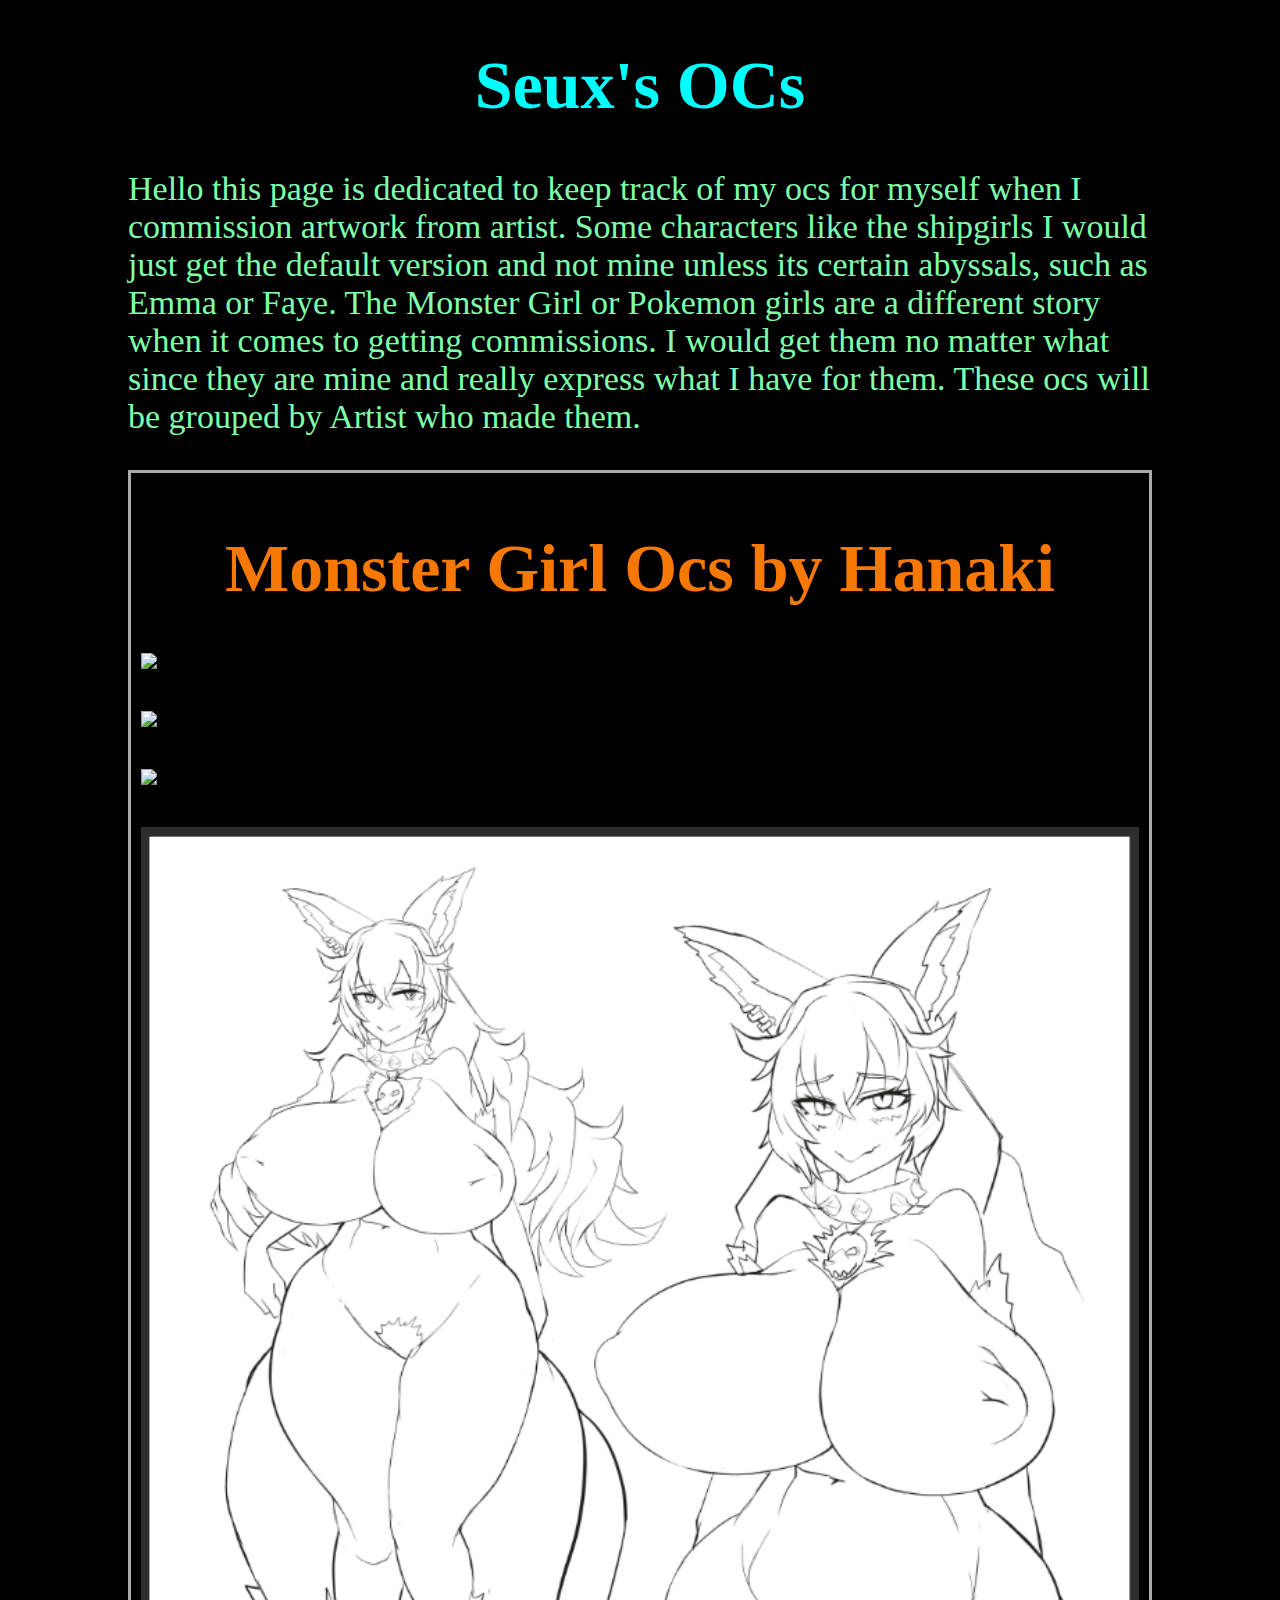
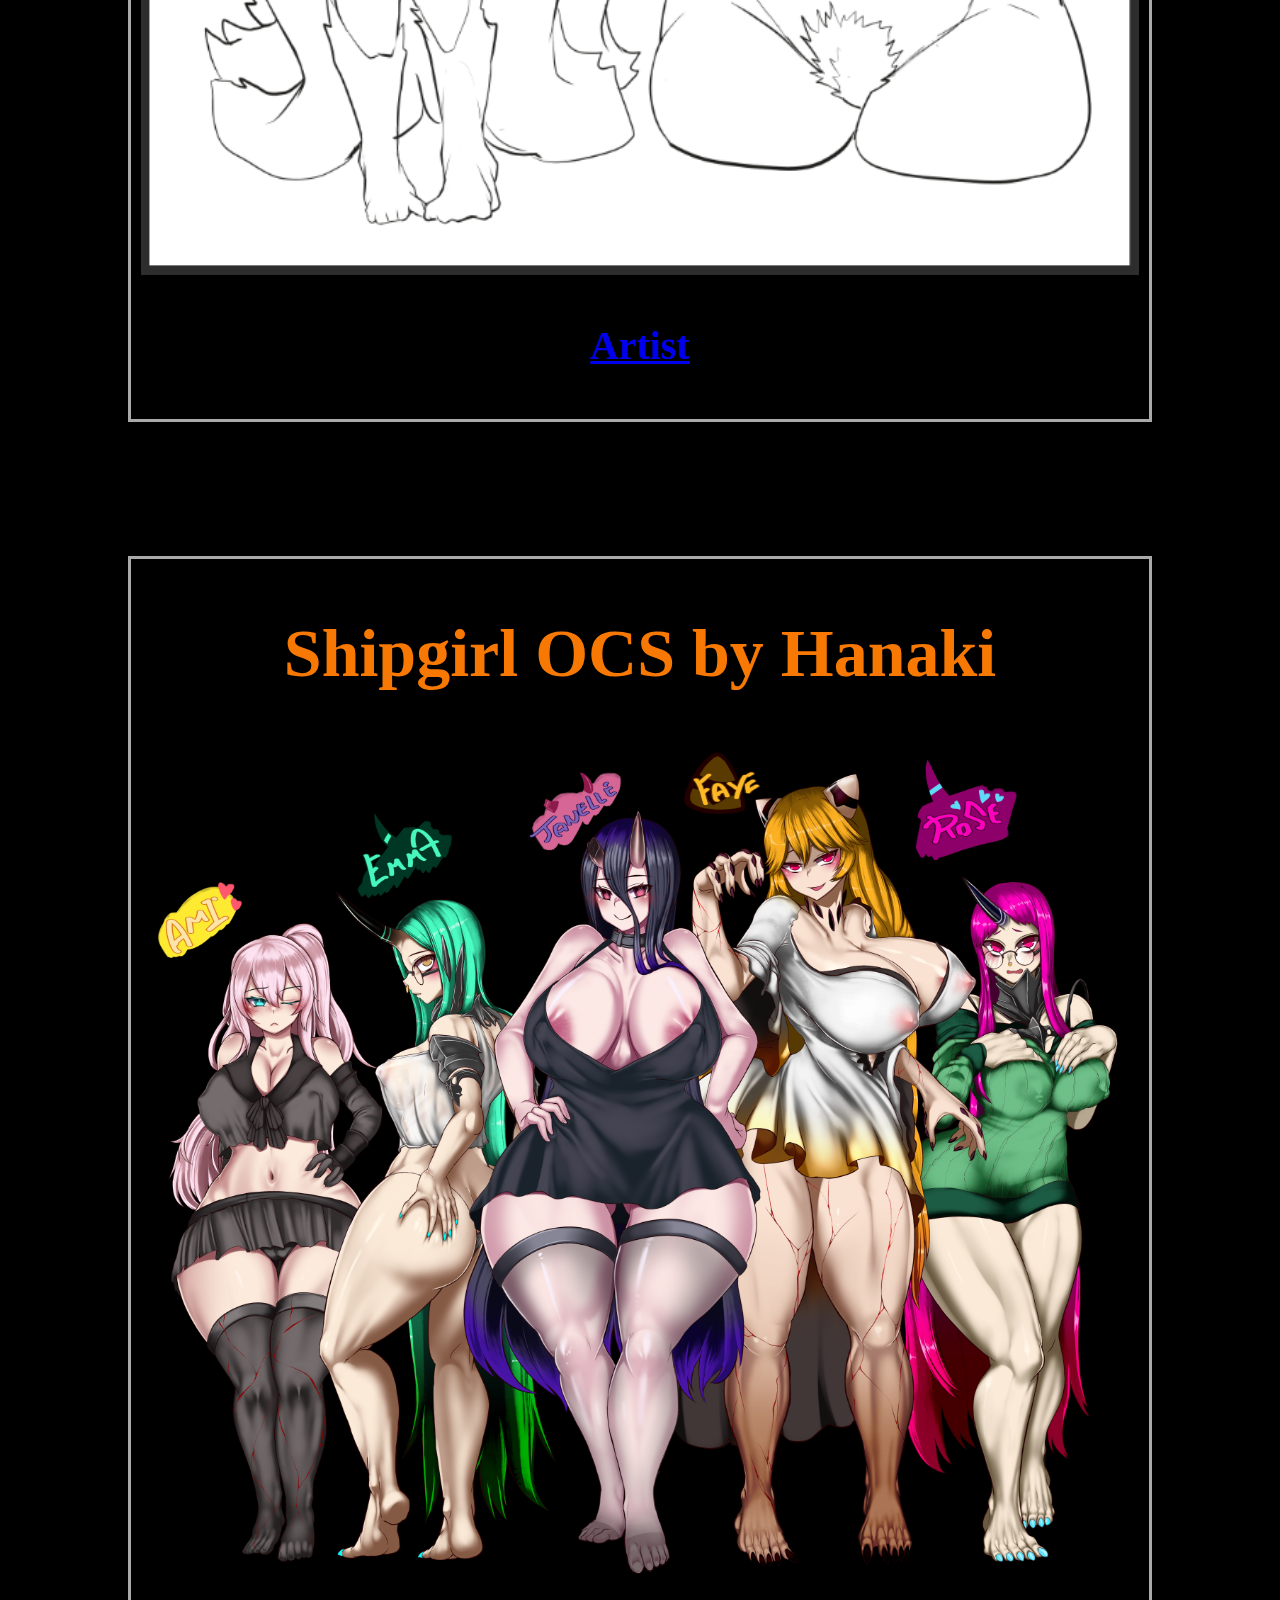
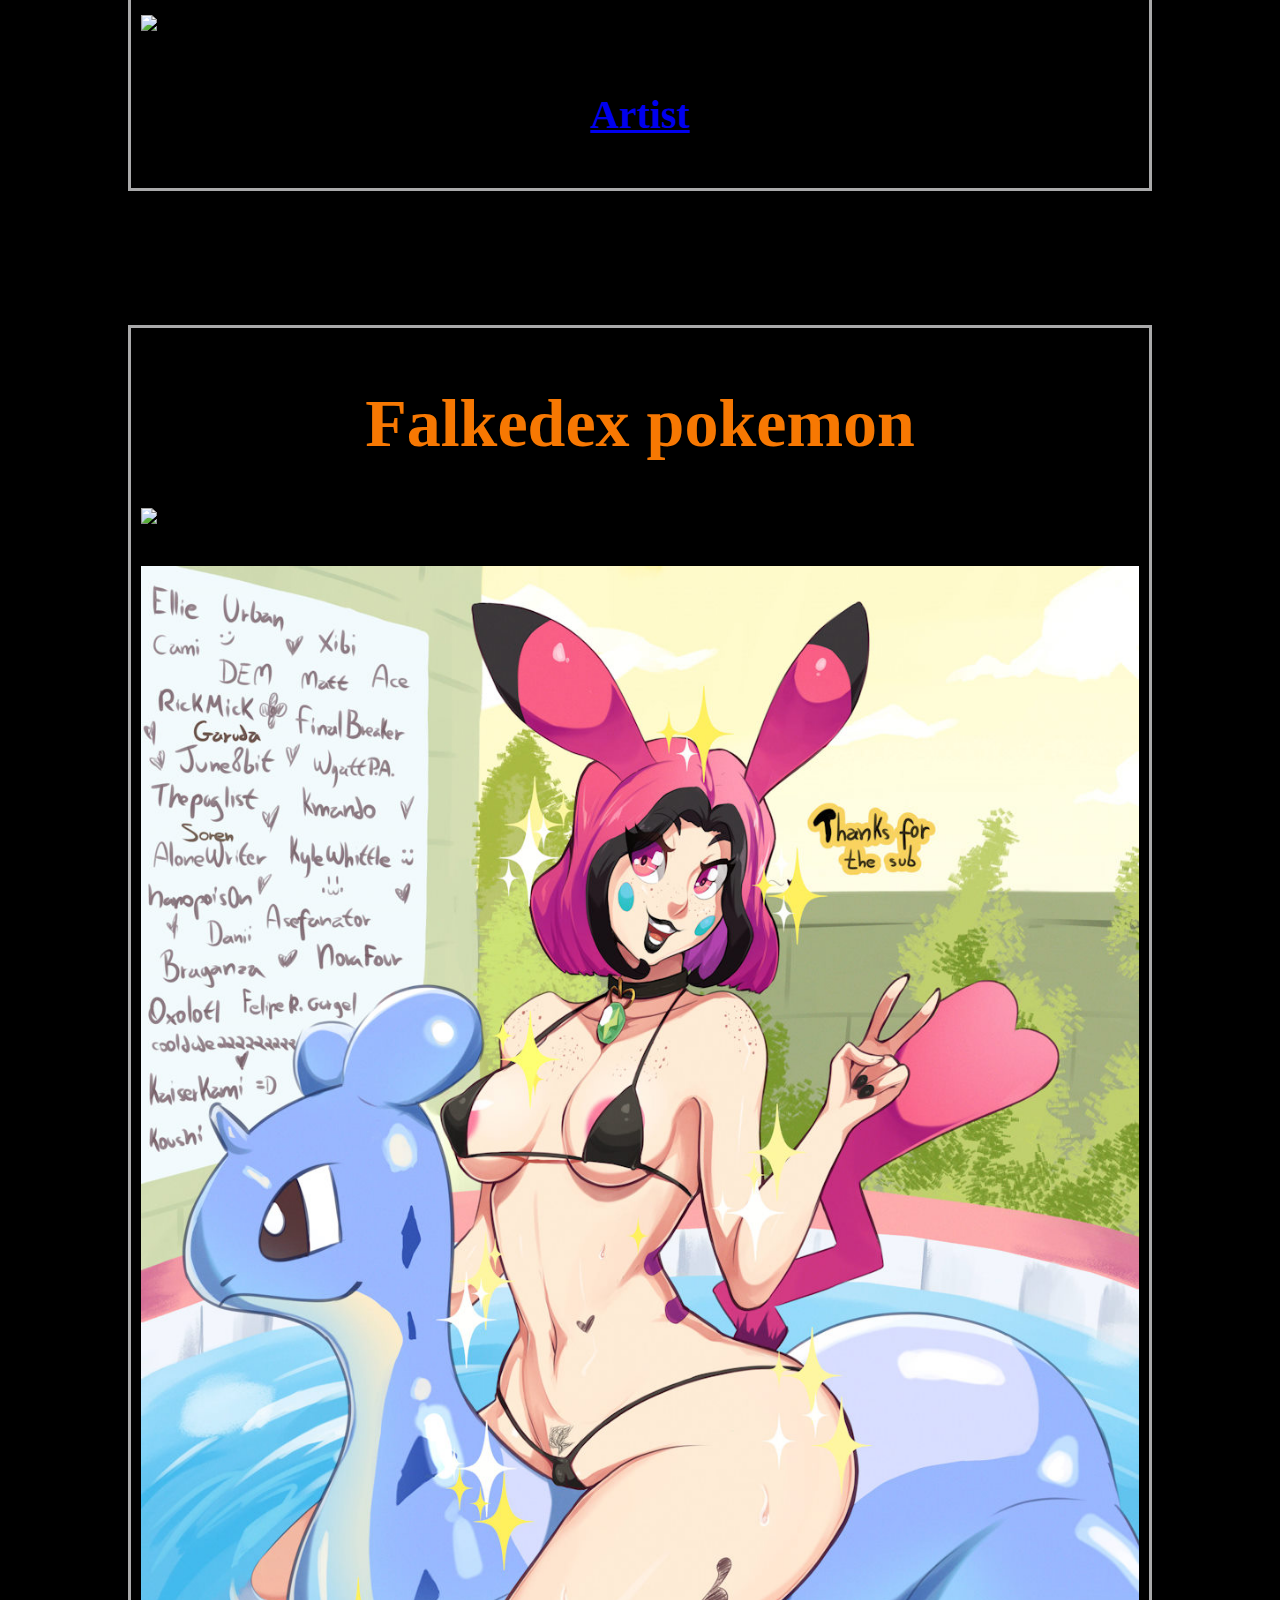
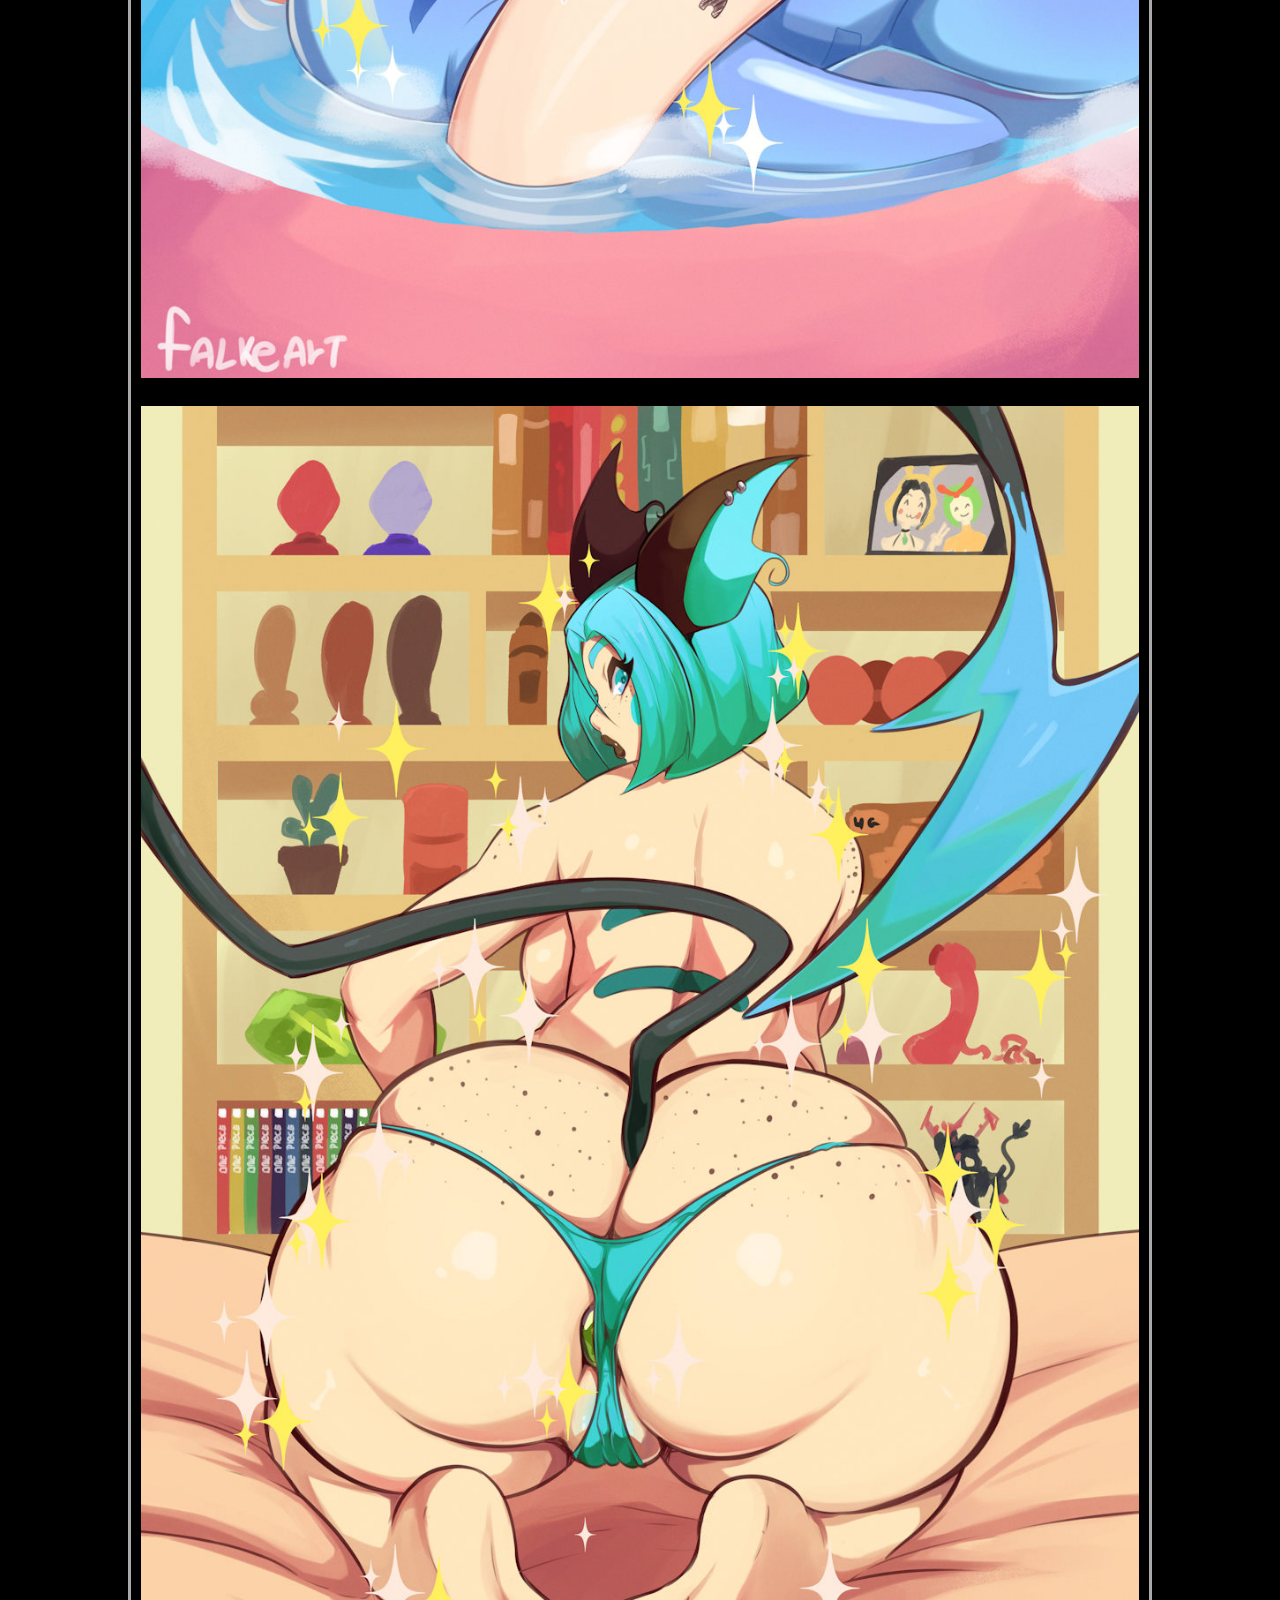
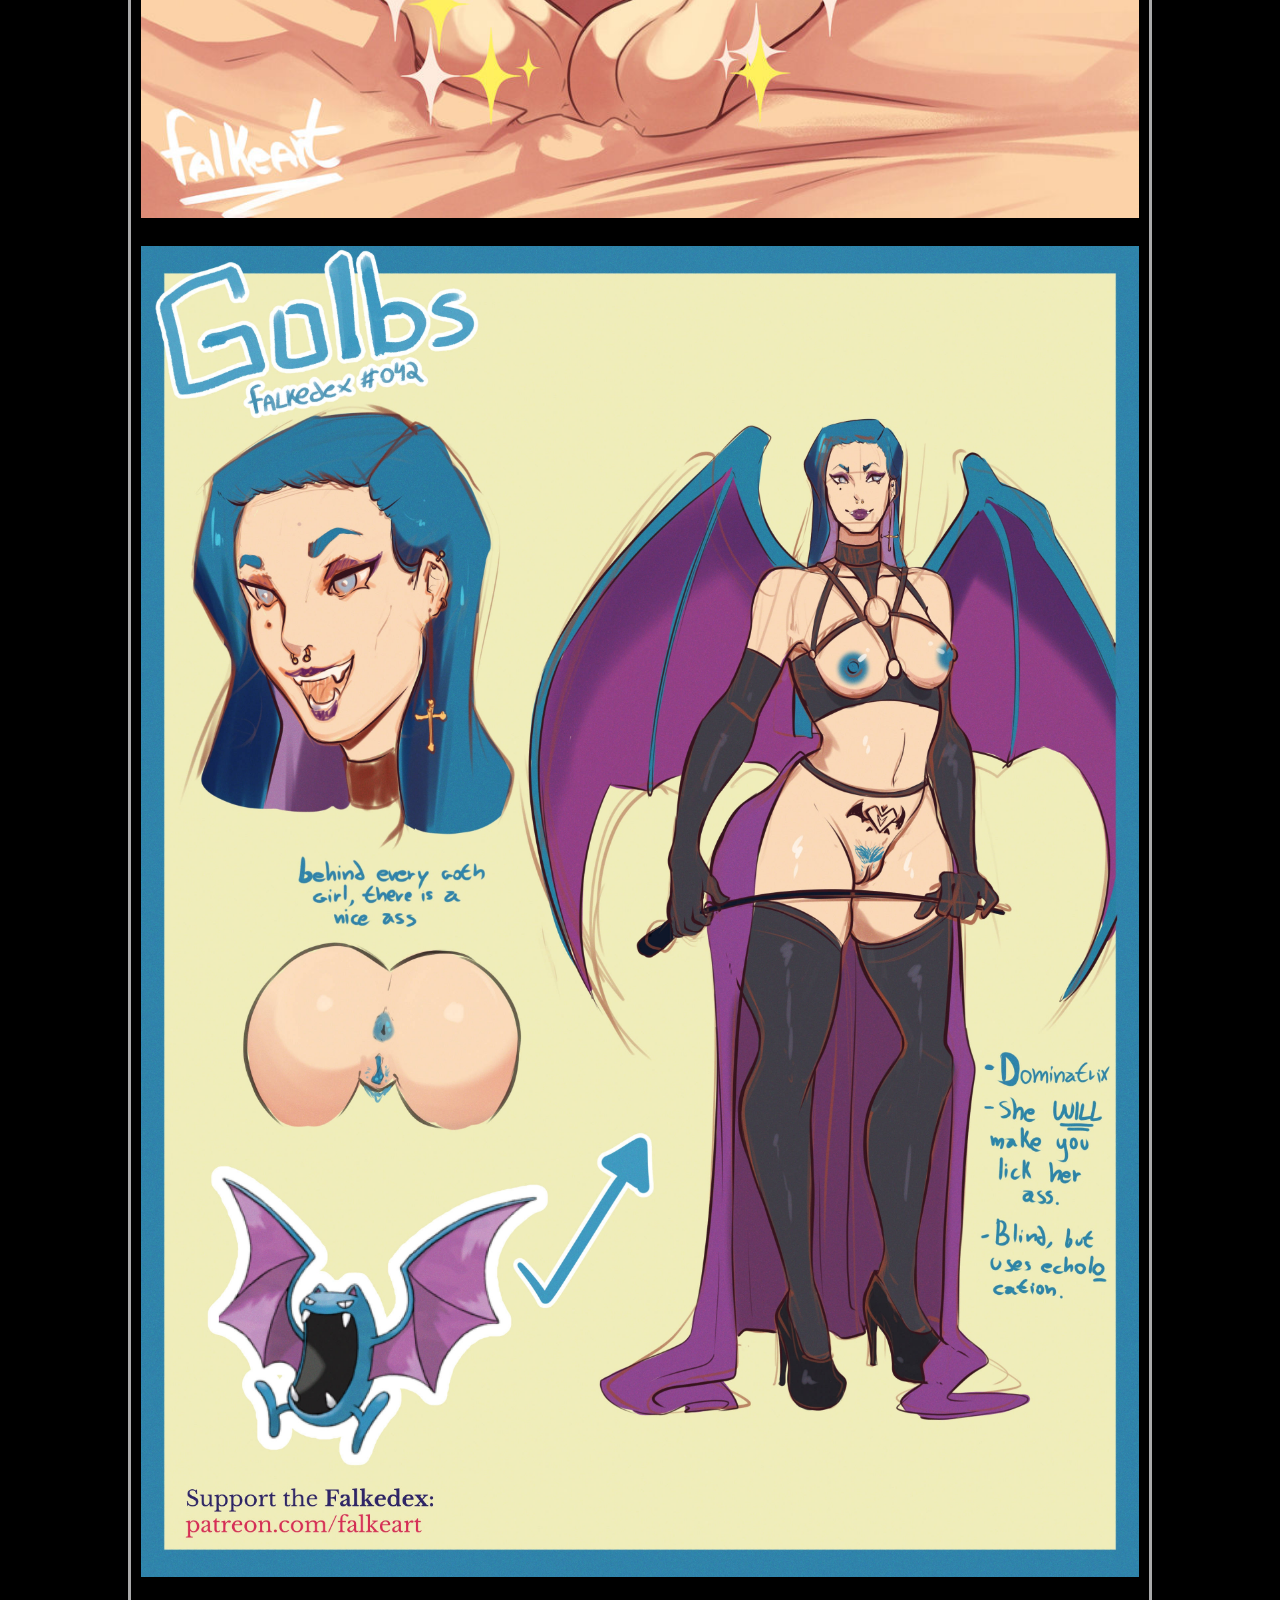
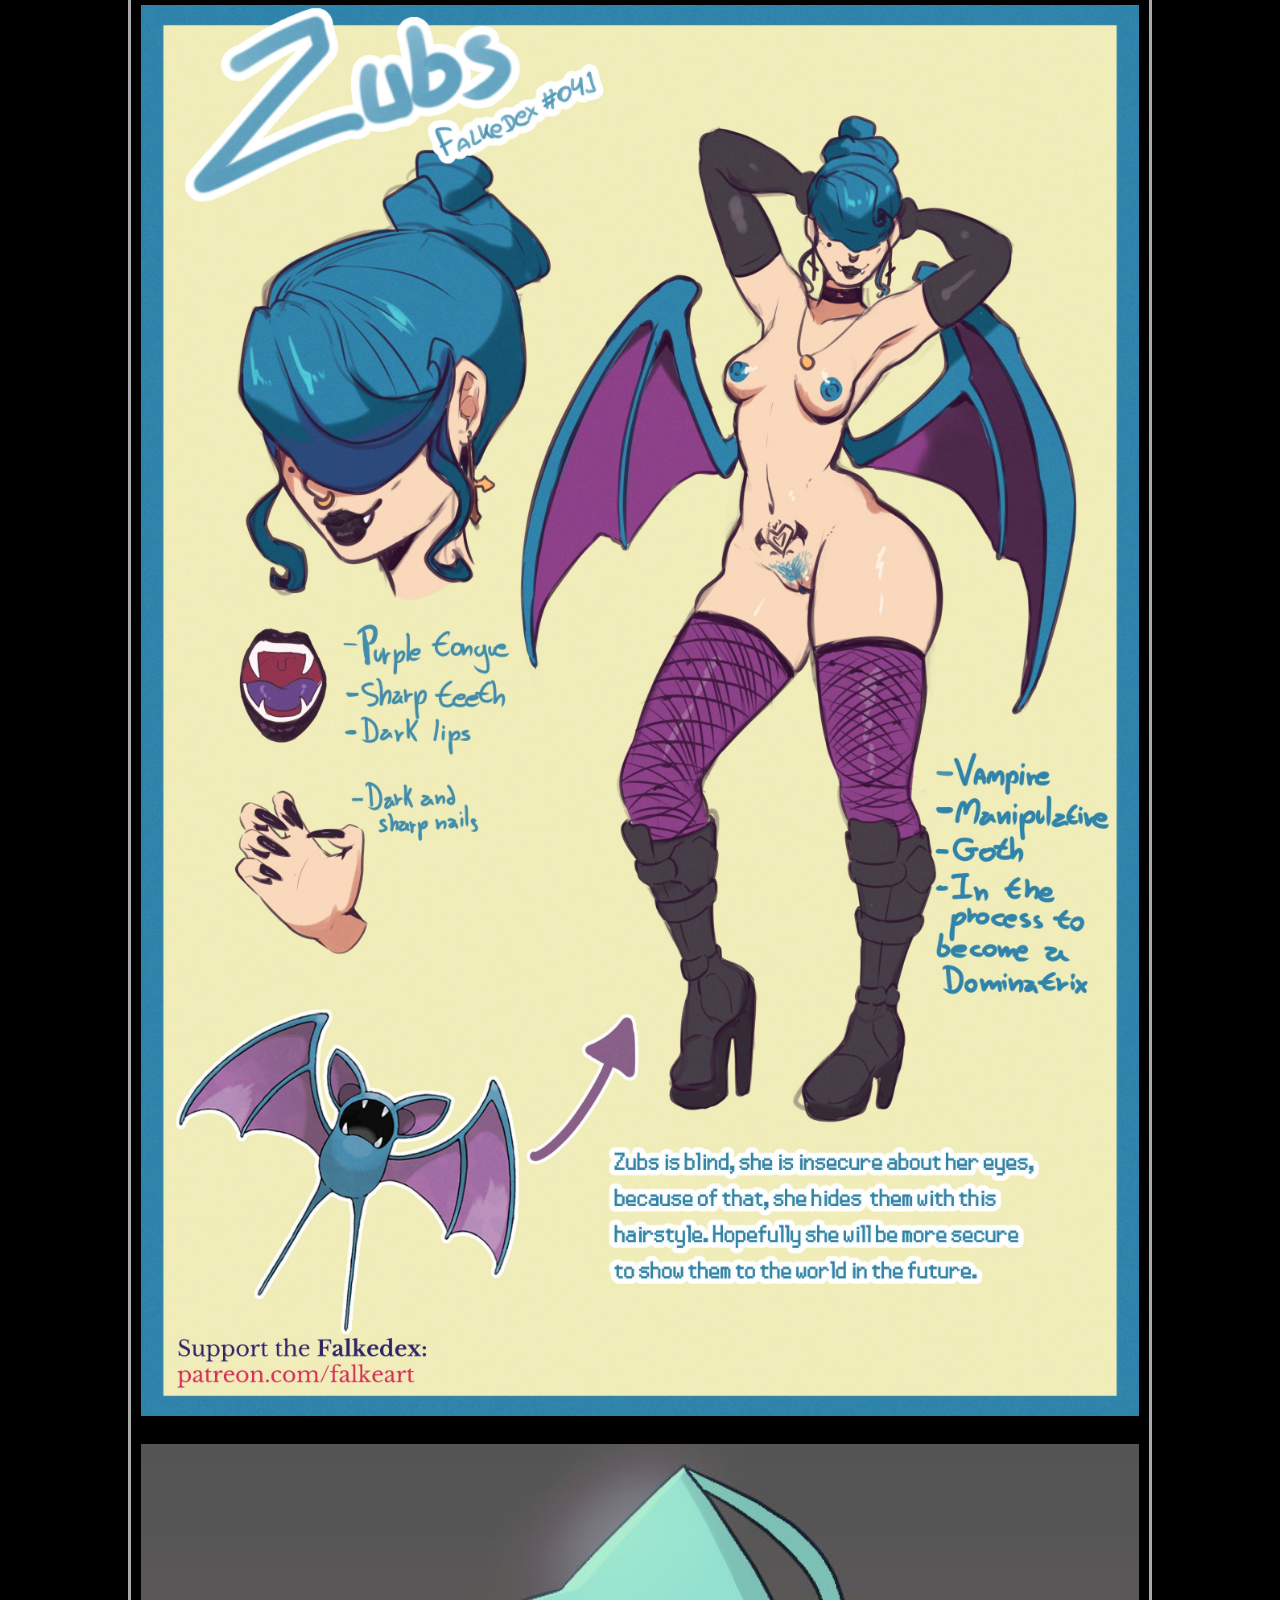
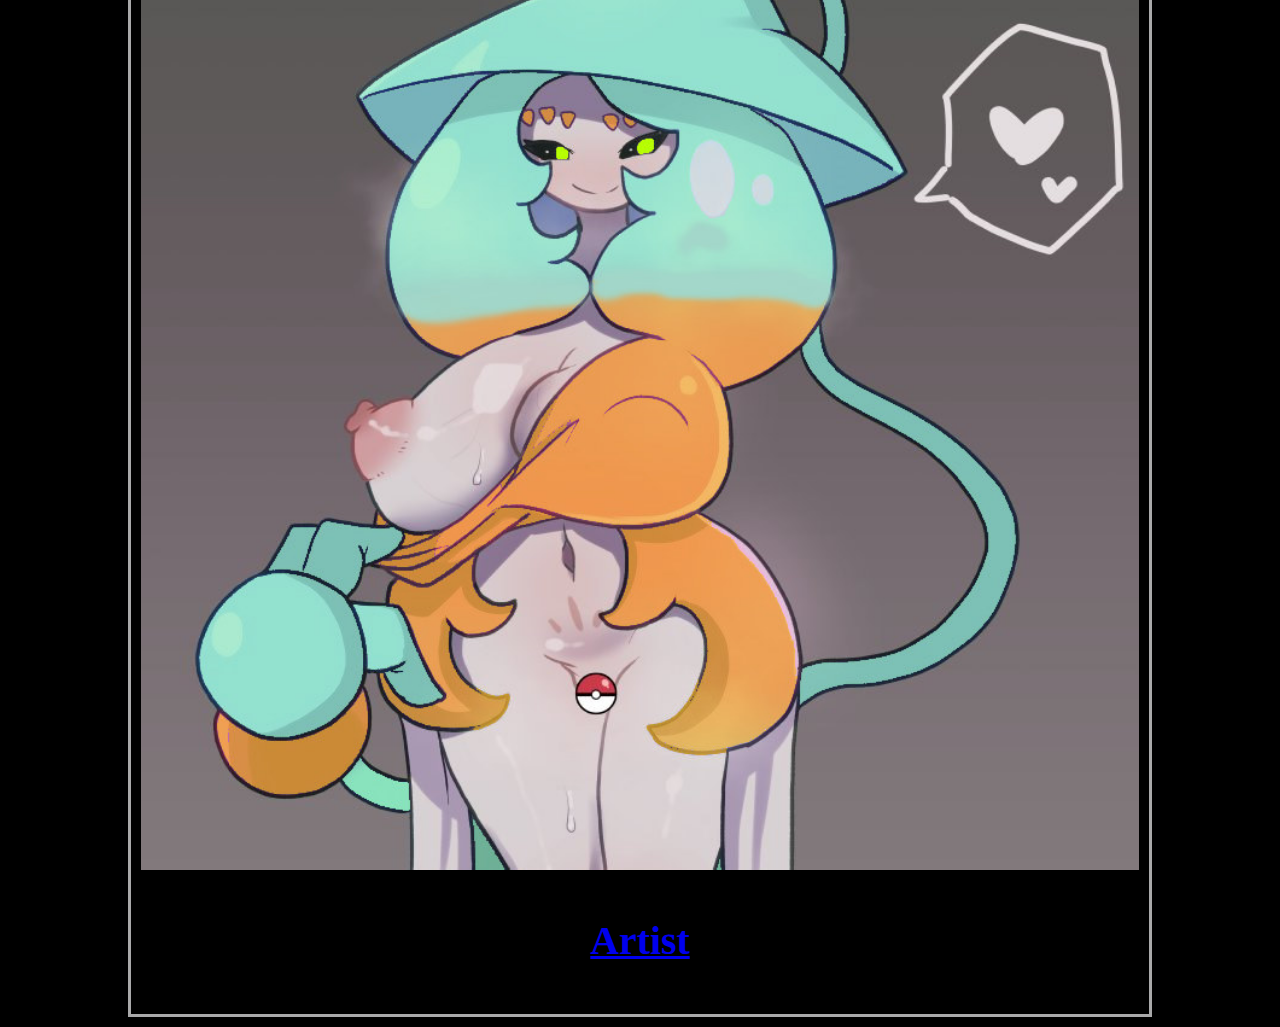
==== Resources/index.html @ 474755a2 "Adding all the files" ====
<!DOCTYPE html>
<html lang="en">
<head>
    <meta charset="UTF-8">
    <meta name="viewport" content="width=device-width, initial-scale=1.0">
    <title>Seux's OCs</title>
    <link href="https://fonts.cdnfonts.com/css/tf2-secondary" rel="stylesheet">
    <link href="https://fonts.cdnfonts.com/css/tf2" rel="stylesheet">
    <link href="css/style.css"  rel="stylesheet">
</head>
<body>
    <div class="summary">
        <h1>Seux's OCs</h1>
        <p>Hello this page is dedicated to keep track of my ocs for myself when I commission artwork from artist. Some characters like the shipgirls I would just get the default version and not mine unless its certain abyssals, such as Emma or Faye.
            The Monster Girl or Pokemon girls are a different story when it comes to getting commissions. I would get them no matter what since they are mine and really express what I have for them. These ocs will be grouped by Artist who made them.
        </p>
    </div>
    <div class="container">
        <h1 class="group">Monster Girl Ocs by Hanaki</h1>
        <section class="original">
            <div class="monster-girls">
                <div class="sherman">
                    <div class="image">
                        <img src="./images/sherman.jpg" alt="Sherman" width="500" height="500">
                    </div>
                    <div class="desc">
                        <h3>Sherman</h3>
                    </div>
                    <a href="https://twitter.com/MononoHanaki" target="_blank"></a>
                </div>
                <div class="aya">
                    <div class="image">
                        <img src="./images/aya.png" alt="Aya" width="500" height="500">
                    </div>
                    <div class="desc">
                        <h3>Aya</h3>
                    </div>
                    <a href="https://twitter.com/MononoHanaki" target="_blank"></a>
                </div>
                <div class="Kearsarge">
                    <div class="image">
                        <img src="./images/Seux job 54_FA.jpg" alt="Kearsarge" width="500" height="500">
                    </div>
                    <div class="desc">
                        <h3>Kearsarge</h3>
                    </div>
                    <a href="https://twitter.com/MononoHanaki" target="_blank"></a>
                </div>
                <div class="Erie">
                    <div class="image">
                        <img src="./images/erie.png" alt="Erie" width="500" height="500">
                    </div>
                    <div class="desc">
                        <h3>Erie(WIP)</h3>
                    </div>
                    
                <!-- Add more image entries as needed -->
            </div>
  
        </section>
        <h3><a class="artist" href="https://twitter.com/MononoHanaki" target="_blank">Artist</a></h3>
    </div>
    </div>
    <br>
    <br>
    <br>
    <div class="container">
        <h1 class="group">Shipgirl OCS by Hanaki</h1>
        <section class="ship-girl">
            <div class="shipgirls">
                <div class="abyssals">
                    <div class="image">
                        <img src="./images/abyssals.png" alt="Abyssals" width="500" height="500">
                    </div>
                    <div class="desc">
                        <h3>Abyssals First Set</h3>
                    </div>
                </div>
                <div class="iowa">
                    <div class="image">
                        <img src="./images/shipgirls.jpg" alt="Iowa, Bunker, Taihou" width="500" height="500">
                    </div>
                    <div class="desc">
                        <h3>Iowa, Bunker, Taihou</h3>
                    </div>
                </div>
                <!-- Add more image entries as needed -->
            </div>
        </section>
        <h3><a class="artist" href="https://twitter.com/MononoHanaki" target="_blank">Artist</a></h3>
    </div>
    <br>
    <br>
    <br>
        
    <div class="container">
        <h1 class="group">Falkedex pokemon</h1>
        <section class="pokemon">
            <div class="pokemon-grid">
                <div class="zard">
                    <div class="image">
                        <img src="./images/Zard.png" alt="Zard" width="500" height="500">
                    </div>
                    <div class="desc">
                        <h3>Zard</h3>
                    </div>
                </div>
                <div class="pikachan">
                    <div class="image">
                        <img src="./images/pikachan.jpg" alt="Pikachan" width="500" height="500">
                    </div>
                    <div class="desc">
                        <h3>Pikachan</h3>
                    </div>
                </div>
                <div class="chuu">
                    <div class="image">
                        <img src="./images/chuu.jpg" alt="Chuu" width="500" height="500">
                    </div>
                    <div class="desc">
                        <h3>Chuu</h3>
                    </div>
                </div>

                <div class="golbs">
                    <div class="image">
                        <img src="./images/Golbs.jpg" alt="golbs" width="500" height="500">
                    </div>
                    <div class="desc">
                        <h3>Soon to Buy golbs</h3>
                    </div>
                </div>
                <div class="zubs">
                    <div class="image">
                        <img src="./images/Zubs.jpg" alt="zubs" width="500" height="500">
                    </div>
                    <div class="desc">
                        <h3>Soon to buy Zubs</h3>
                    </div>
                </div>
                <div class="hallie">
                    <div class="image">
                        <img src="./images/hallie color scheme.jpg" alt="hallie" width="500" height="500">
                    </div>
                    <div class="desc">
                        <h3>WIP Hallie</h3>
                    </div>
                </div>
                <!-- Add more image entries as needed -->
            </div>
        </section>
        <h3><a class="artist" href="https://twitter.com/falkeart?lang=en" target="_blank">Artist</a></h3>
    </div>
</body>
</html>
---- Resources/css/style.css ----
body{
    font-size: 34px;
    margin: 0 10%;
    background-color: rgb(0, 0, 0);
}
h3{
    color: rgb(241, 1, 93);
    text-align: center;
}
h1{
    color: aqua;
    text-align: center;
}
/* grid */
.grid{
    display: grid;
    grid-template-columns: repeat(auto-fit,minmax(1000px,1fr));
    gap: 20px;
}
.container {
    border: 3px solid #a9a9aa;
    padding: 10px;
    margin: 10px auto;
  }

.img-wrapper{
    position: relative;
    overflow: hidden;
}
.img-wrapper > img{
    display: block;
    width: 100%;
    aspect-ratio: 1/1;
    object-fit: cover;
    object-position: center;
}

.img-wrapper > .desc{
    position: absolute;
    inset: 0;
    font-size: 2rem;
    padding: 1rem;
    background: rgba(255, 255, 255, .5);
    display: flex;
    justify-content: center;
    align-items: center;
}

.img-wrapper > img,
.img-wrapper > .desc{
    transition: 200ms ease-in-out;
}
/*body stuff*/
p{
    color: rgb(127, 255, 170);

}

.group{
    color: rgb(247, 120, 2);
    text-align: center;
}

/* Monster girls */

.monster-girls {
    display: grid;
    grid-template-columns: repeat(auto-fill, minmax(500px, 1fr));
    gap: 20px;
}

.monster-girls .sherman,
.monster-girls .aya,
.monster-girls .Kearsarge,
.monster-girls .Erie {
    position: relative;
    overflow: hidden;
}

.monster-girls .image img {
    width: 100%;
    height: auto;
    transition: transform 0.3s ease-in-out;
}

.monster-girls .image:hover img {
    transform: scale(1.1);
}

.monster-girls .desc {
    position: absolute;
    top: 50%;
    left: 50%;
    transform: translate(-50%, -50%);
    opacity: 0;
    transition: opacity 0.3s ease-in-out;
}

.monster-girls .image:hover + .desc {
    opacity: 1;
}

/* shipgirls */

.shipgirls {
    display: grid;
    grid-template-columns: repeat(auto-fill, minmax(500px, 1fr));
    gap: 20px;
}

.shipgirls .abyssals,
.shipgirls .iowa {
    position: relative;
    overflow: hidden;
}

.shipgirls .image img {
    width: 100%;
    height: auto;
    transition: transform 0.3s ease-in-out;
}

.shipgirls .image:hover img {
    transform: scale(1.1);
}

.shipgirls .desc {
    position: absolute;
    top: 50%;
    left: 50%;
    transform: translate(-50%, -50%);
    opacity: 0;
    transition: opacity 0.3s ease-in-out;
}

.shipgirls .image:hover + .desc {
    opacity: 1;
}
/* pokegirls */

.pokemon-grid {
    display: grid;
    grid-template-columns: repeat(auto-fill, minmax(500px, 1fr));
    gap: 20px;
}

.pokemon-grid .zard,
.pokemon-grid .pikachan,
.pokemon-grid .chuu,
.pokemon-grid .golbs,
.pokemon-grid .zubs,
.pokemon-grid .hallie {
    position: relative;
    overflow: hidden;
}

.pokemon-grid .image img {
    width: 100%;
    height: auto;
    transition: transform 0.3s ease-in-out;
}

.pokemon-grid .image:hover img {
    transform: scale(1.1);
}

.pokemon-grid .desc {
    position: absolute;
    top: 50%;
    left: 50%;
    transform: translate(-50%, -50%);
    opacity: 0;
    transition: opacity 0.3s ease-in-out;
}

.pokemon-grid .image:hover + .desc {
    opacity: 1;
}
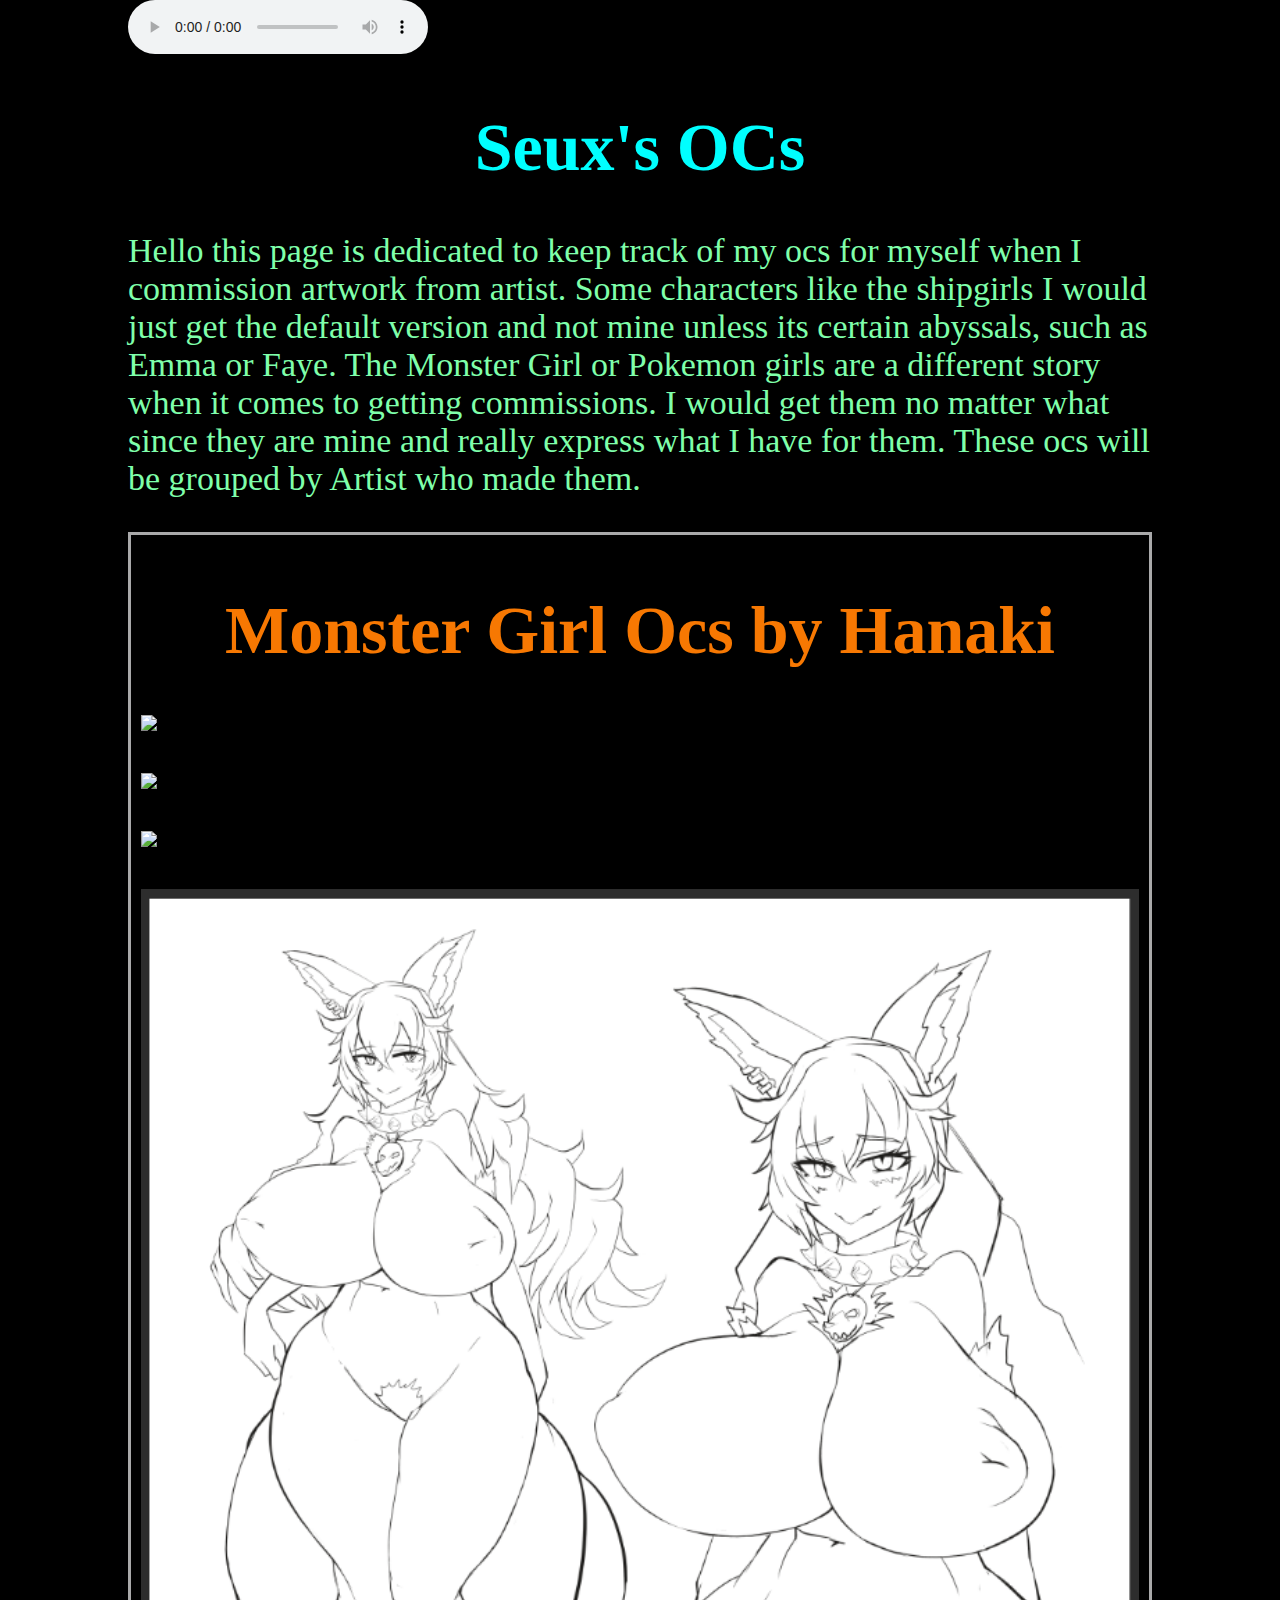
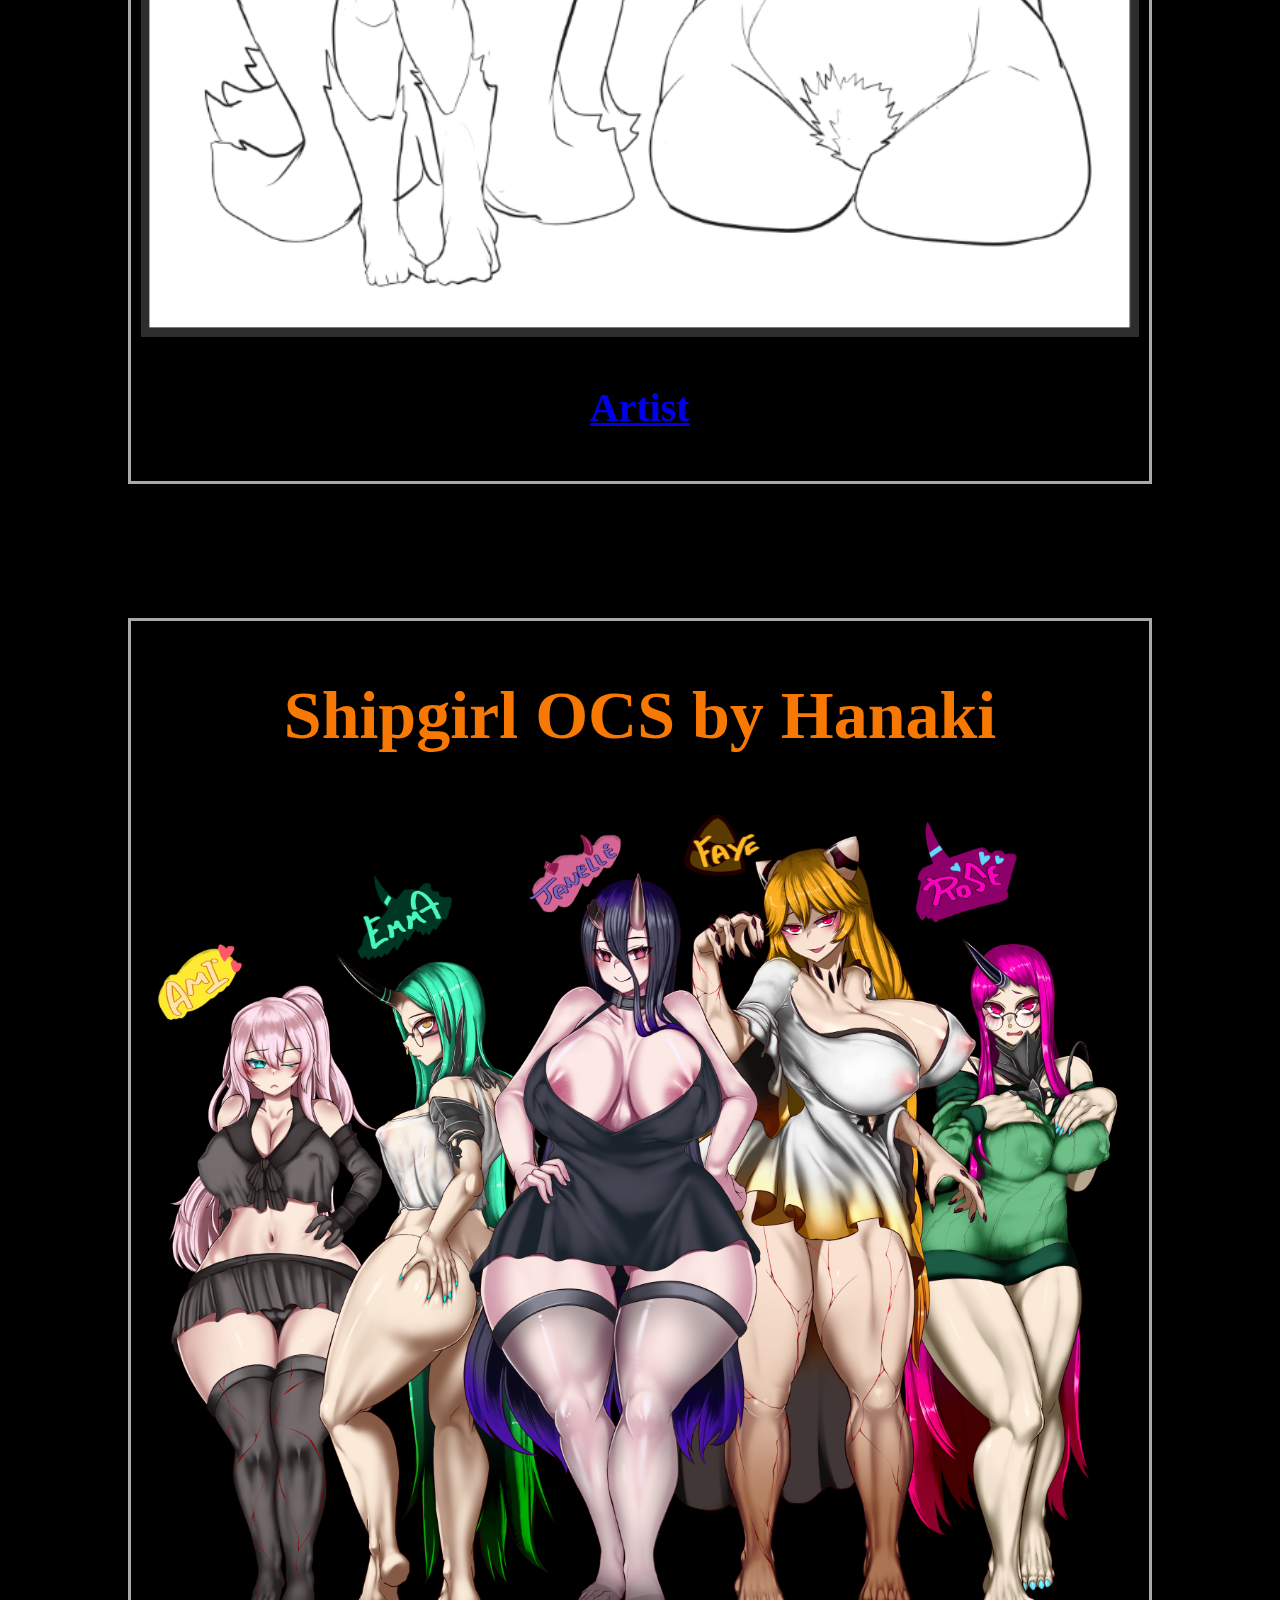
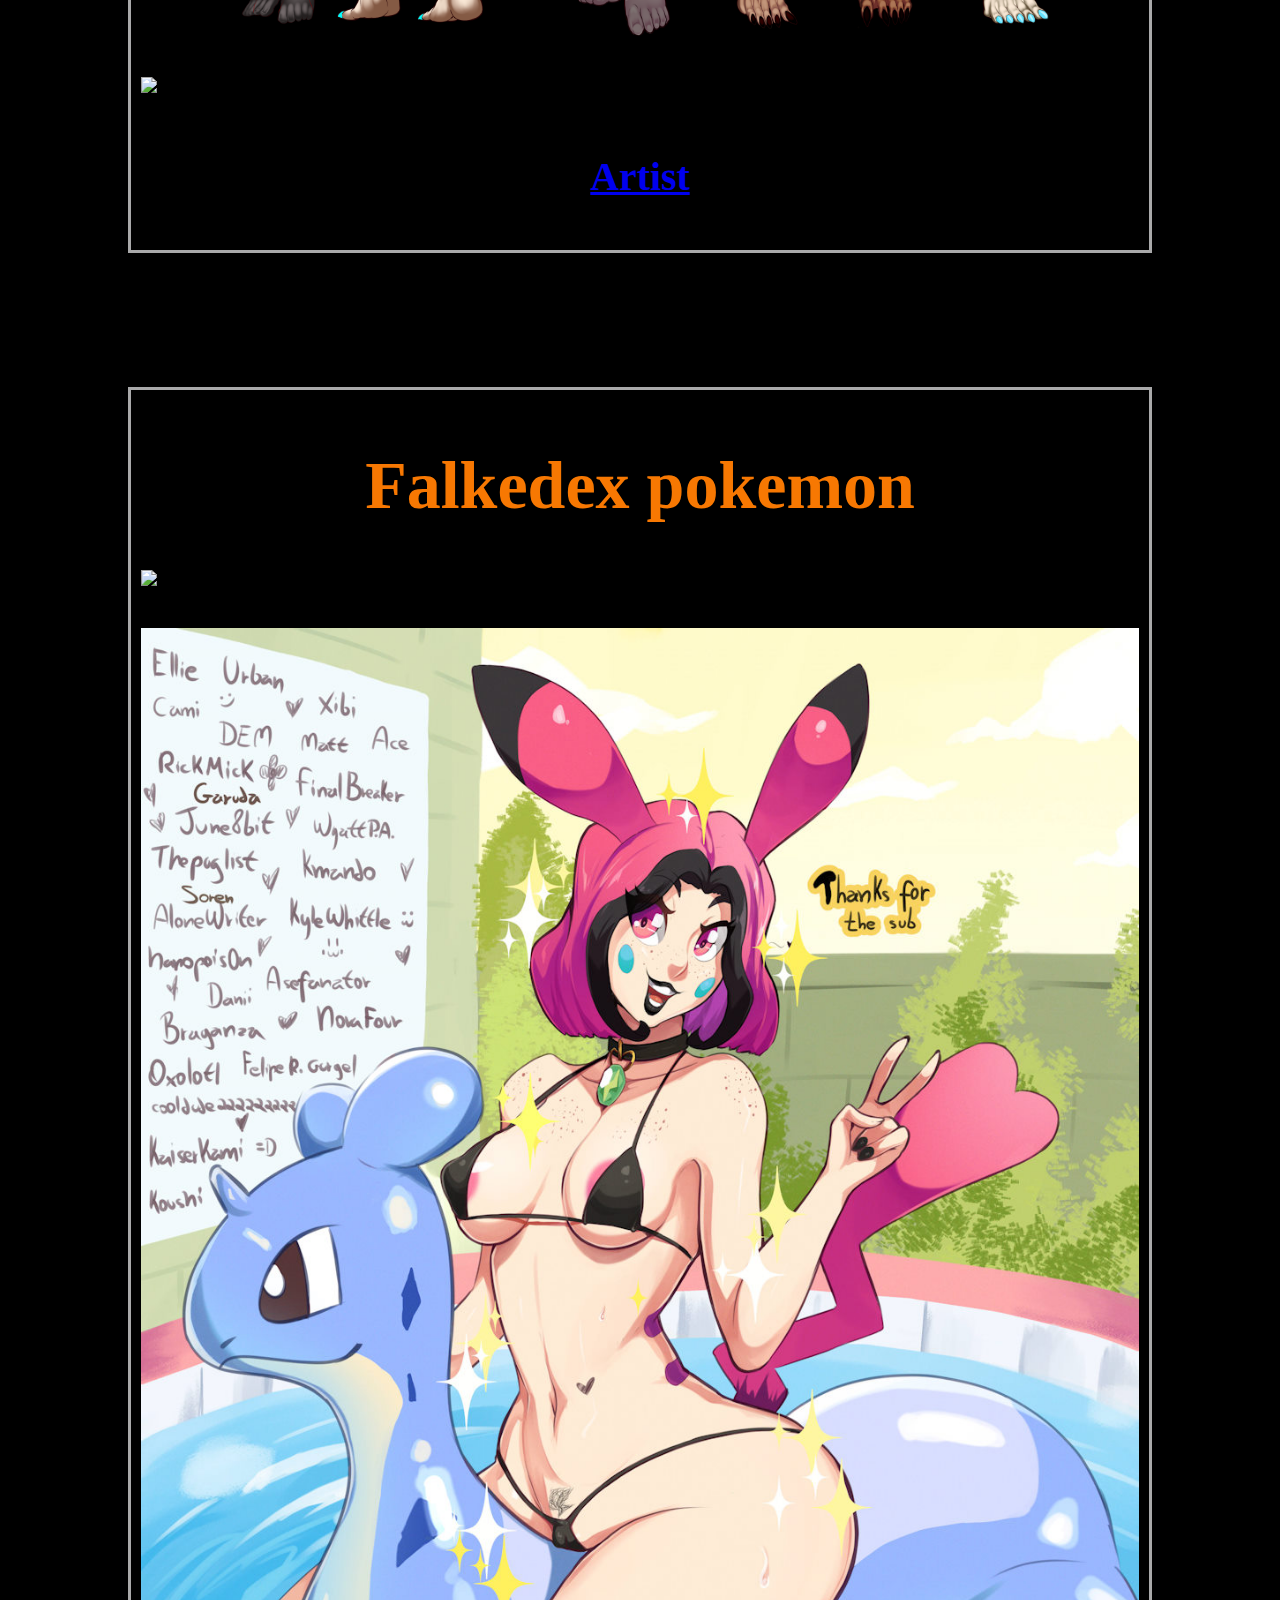
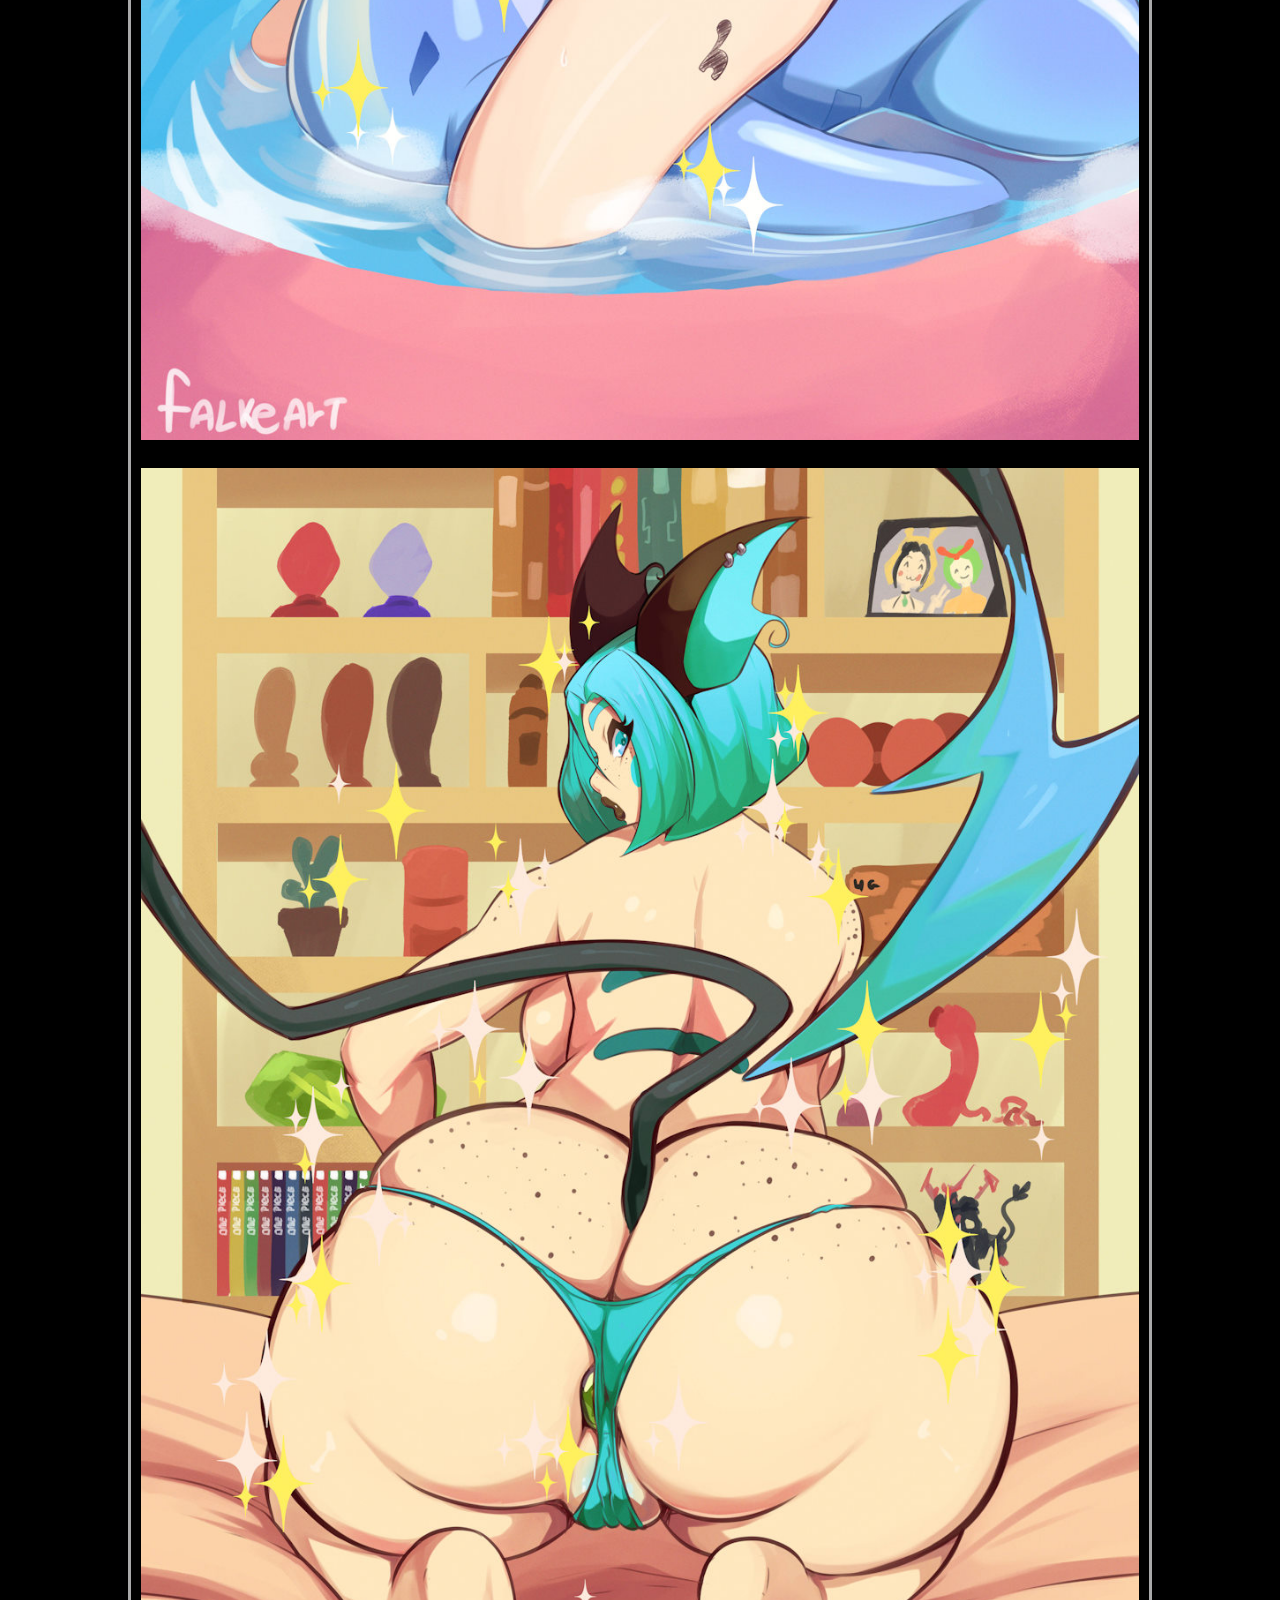
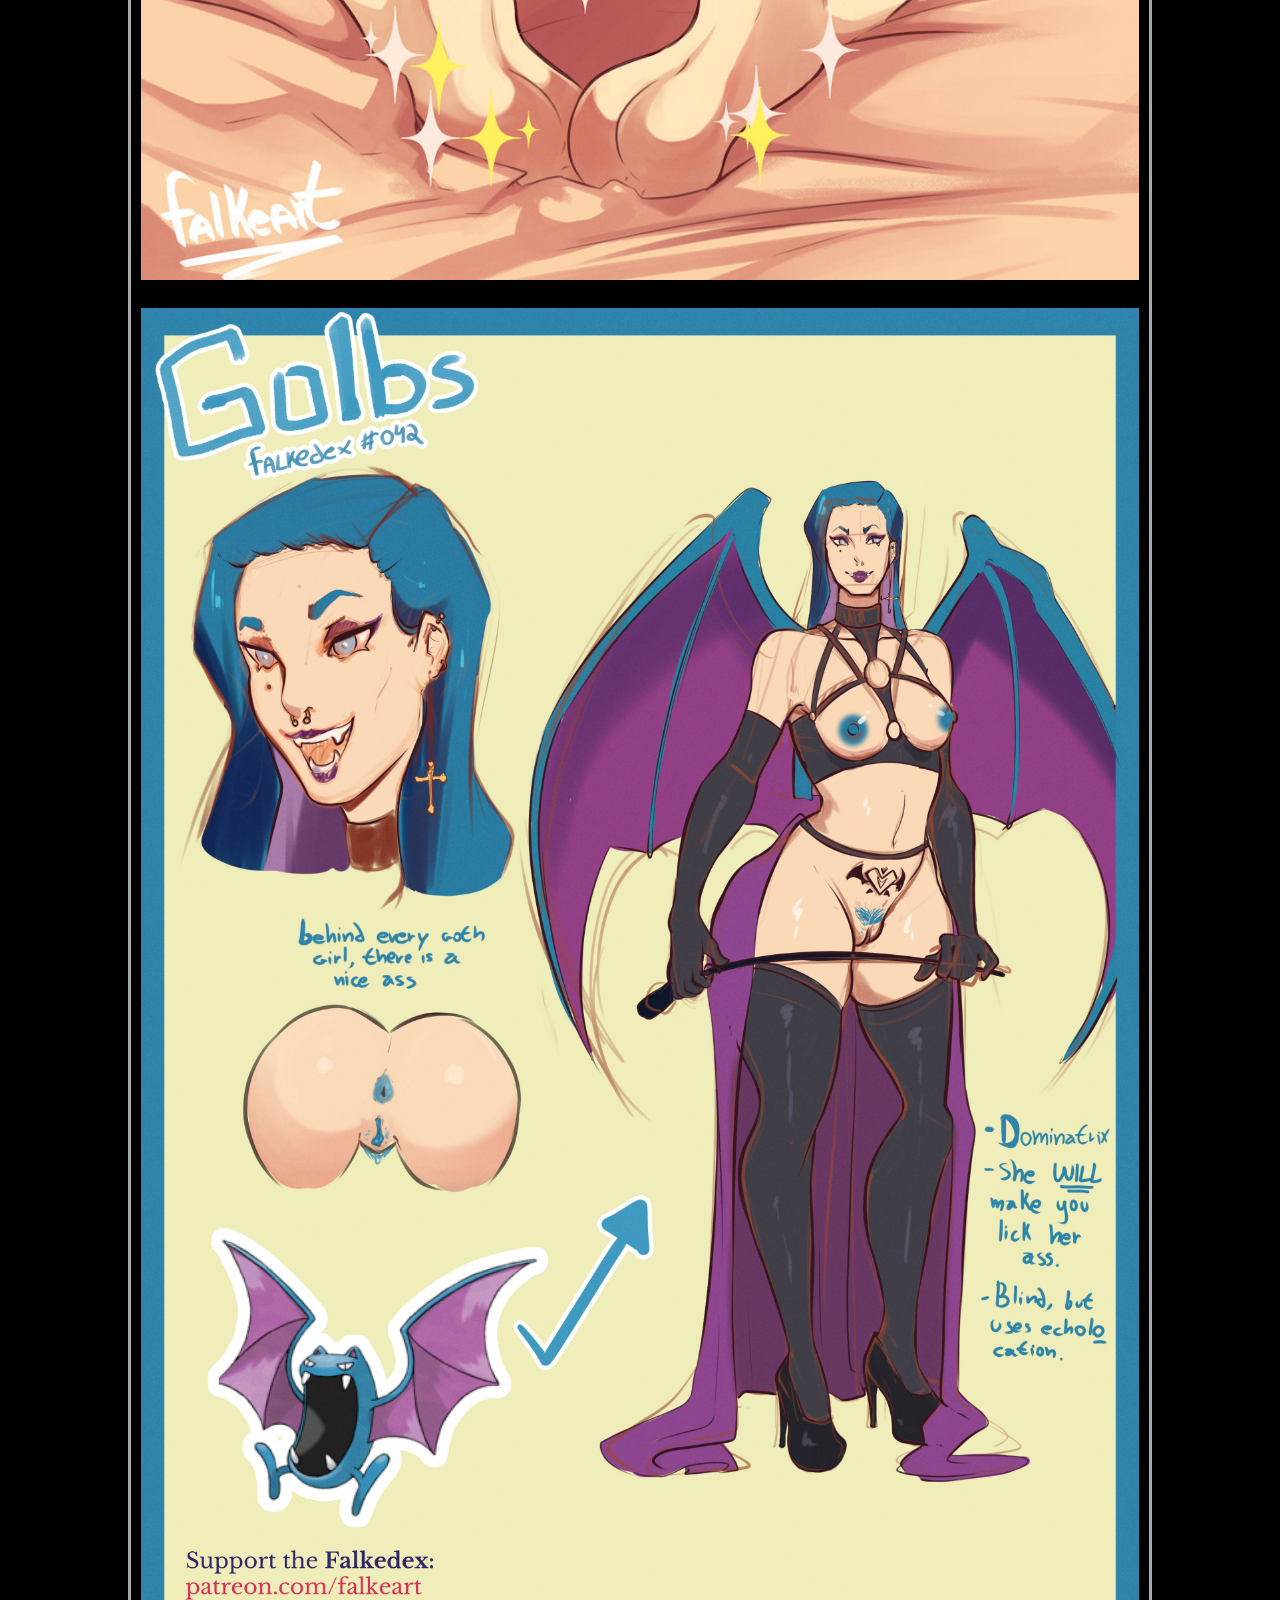
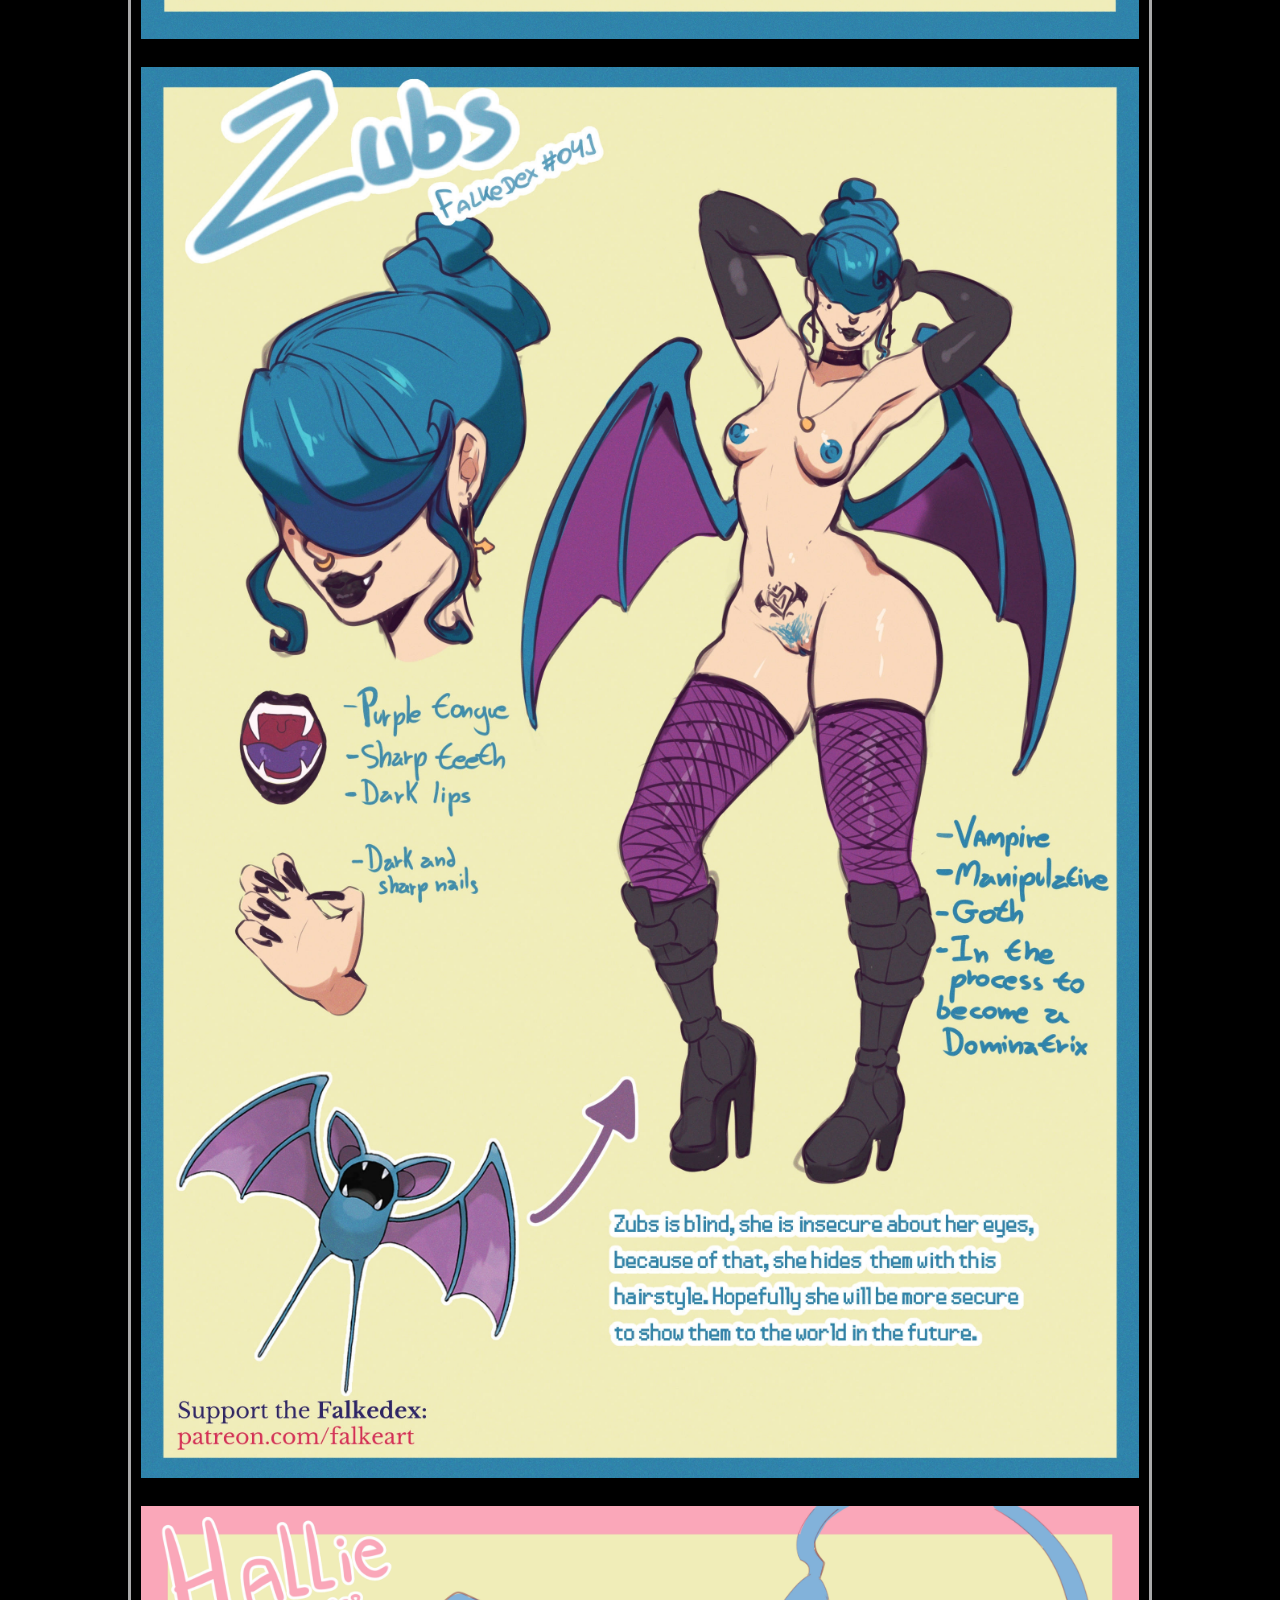
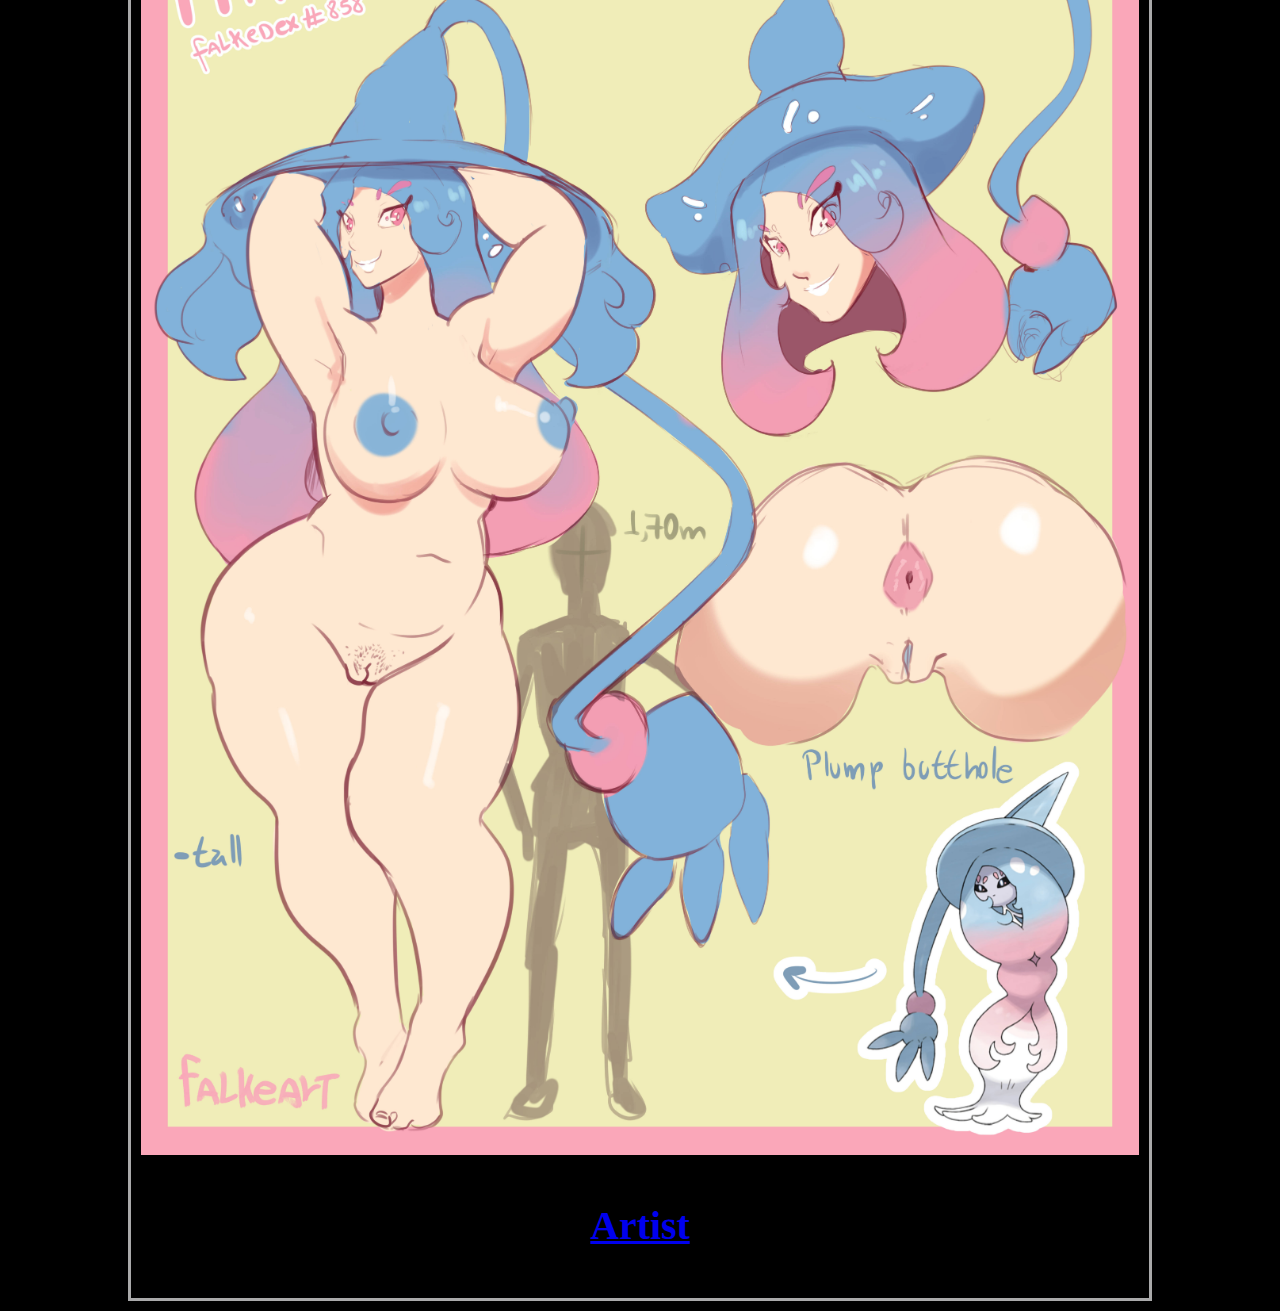
==== commit 3968b2ff: "Hallie" ====
--- a/Resources/index.html
+++ b/Resources/index.html
@@ -9,6 +9,12 @@
     <link href="css/style.css"  rel="stylesheet">
 </head>
 <body>
+        <audio controls loop>
+            <source src="music/trollfjord.mp3" type="audio/mp3">
+            <source src="music/trollfjord.ogg" type="audio/ogg">
+            This browser does not support HTML5 audio
+        </audio>
+        
     <div class="summary">
         <h1>Seux's OCs</h1>
         <p>Hello this page is dedicated to keep track of my ocs for myself when I commission artwork from artist. Some characters like the shipgirls I would just get the default version and not mine unless its certain abyssals, such as Emma or Faye.
@@ -140,7 +146,7 @@
                 </div>
                 <div class="hallie">
                     <div class="image">
-                        <img src="./images/hallie color scheme.jpg" alt="hallie" width="500" height="500">
+                        <img src="./images/Hallie sketch.jpg" alt="hallie" width="500" height="500">
                     </div>
                     <div class="desc">
                         <h3>WIP Hallie</h3>
